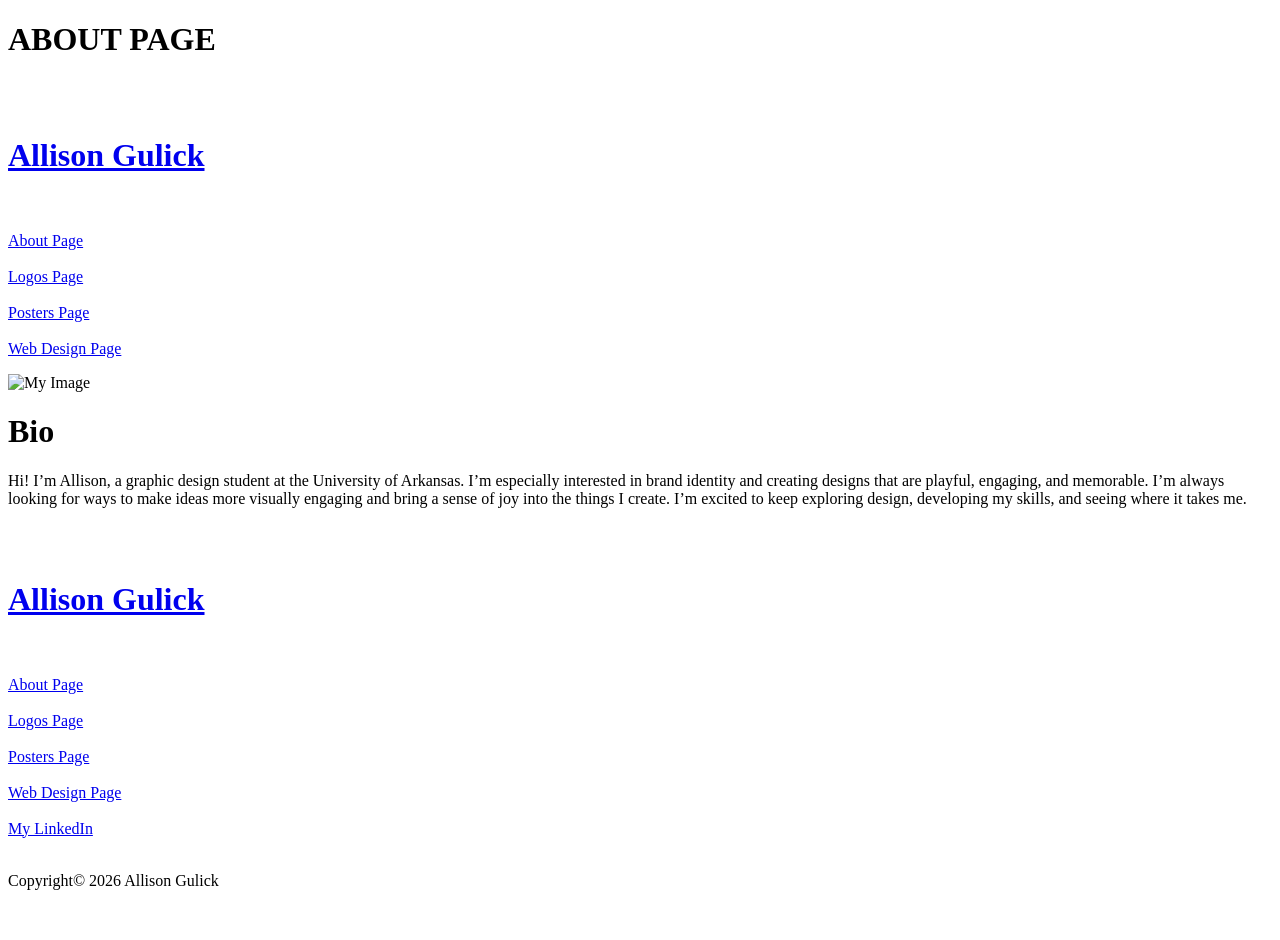
==== About/index.html @ 99eb5e53 "3rd commit" ====
<!DOCTYPE html>
<html>
    <head>
        <title>
            Allison_Gulick's Portfolio Site
        </title>
    </head>
    <body>
        <!-- text stacks vertically -->
        <h1> ABOUT PAGE </h1>
        <br/>
        <div>
            <br>
                <a 
                href=" /index.html"> 
                    <h1> Allison Gulick </h1>
                 </a>
            <br/>
            <br>
                <a href=" /About"> 
                    About Page
                 </a>
            <br/>
            <br>
                <a href=" /Logos"> 
                    Logos Page
                 </a>
            <br/>
            <br>
                <a href=" /Posters"> 
                    Posters Page
                 </a>
            <br/>
            <br>
                <a href=" /Web Design"> 
                    Web Design Page
                 </a>
            <br/>
             </p>
                    <img src="/assets/me!.jpg" alt="My Image"/>
                 <p>
            <h1> Bio </h1>
            <p> Hi! I’m Allison, a graphic design student at the University of Arkansas. I’m especially interested in brand identity and creating designs that are playful, engaging, and memorable. I’m always looking for ways to make ideas more visually engaging and bring a sense of joy into the things I create. I’m excited to keep exploring design, developing my skills, and seeing where it takes me.</p>
                <br>
                <br>
                <a 
                href=" /index.html"> 
                    <h1> Allison Gulick </h1>
                 </a>
            <br/>
            <br>
                <a href=" /About"> 
                    About Page
                 </a>
            <br/>
            <br>
                <a href=" /Logos"> 
                    Logos Page
                 </a>
            <br/>
            <br>
                <a href=" /Posters"> 
                    Posters Page
                 </a>
            <br/>
            <br>
                <a href=" /Web Design"> 
                    Web Design Page
                 </a>
            <br/>
            <br>
                <a 
                    href="https://www.linkedin.com/in/allisongulick/"
                    target="_blank"
                    rel="noopener noreferrer">
                My LinkedIn
                </a>
            <br/>
            <br>
                <p> Copyright© 2026 Allison Gulick </p>
            <br/>
                 </a>
            </p>
        </div>
    </body>
</html>
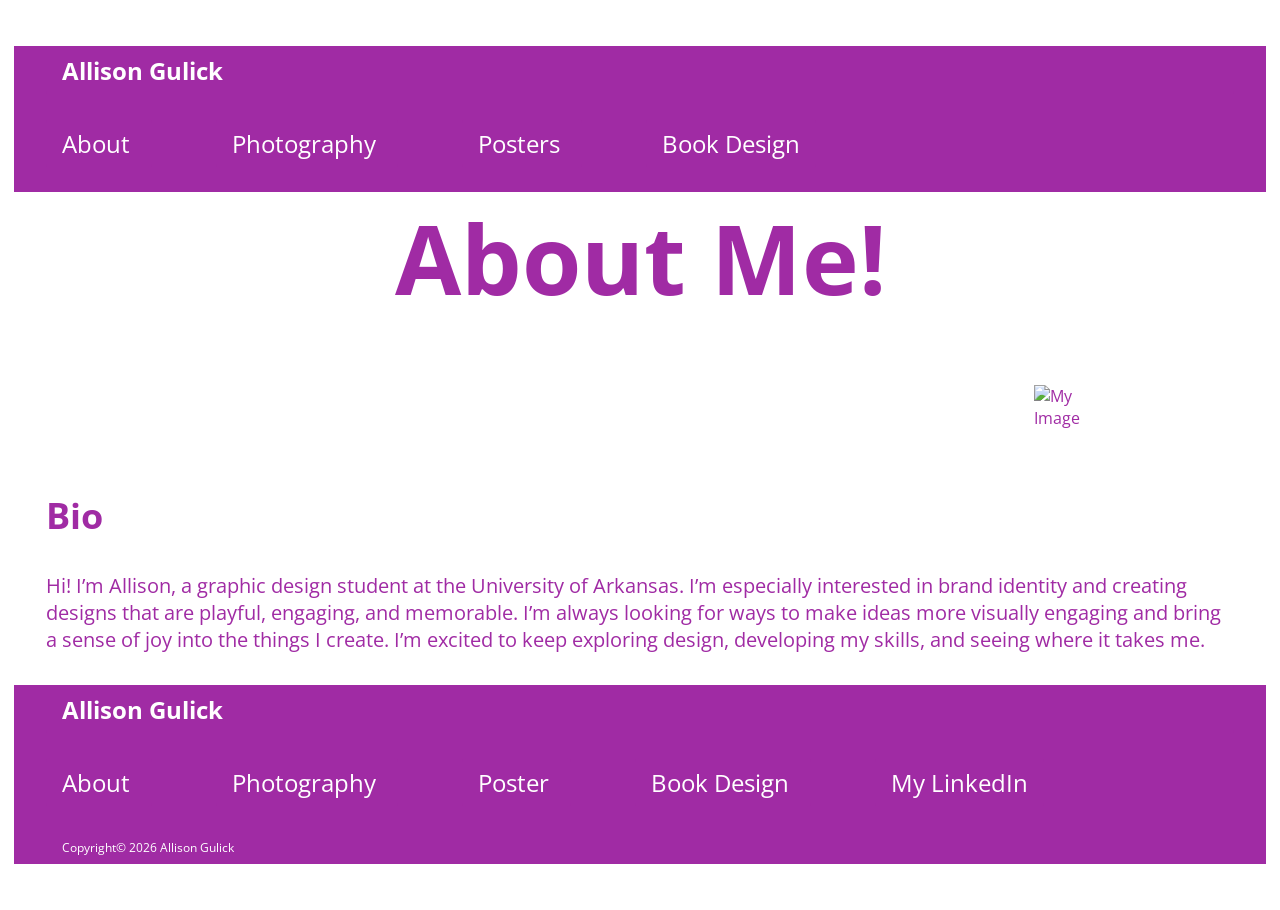
==== commit fd1ba0cc: "commit 5" ====
--- a/About/index.html
+++ b/About/index.html
@@ -1,86 +1,35 @@
 <!DOCTYPE html>
 <html>
     <head>
-        <title>
-            Allison_Gulick's Portfolio Site
-        </title>
+        <title> Allison_Gulick's Portfolio Site </title>
+        <link rel="stylesheet" href="../style.css" />
+        <link rel="preconnect" href="https://fonts.googleapis.com">
+<link rel="preconnect" href="https://fonts.gstatic.com" crossorigin>
+<link href="https://fonts.googleapis.com/css2?family=Open+Sans:ital,wght@0,300..800;1,300..800&family=Roboto+Condensed:ital,wght@0,100..900;1,100..900&display=swap" rel="stylesheet">
     </head>
     <body>
-        <!-- text stacks vertically -->
-        <h1> ABOUT PAGE </h1>
-        <br/>
-        <div>
-            <br>
-                <a 
-                href=" /index.html"> 
-                    <h1> Allison Gulick </h1>
-                 </a>
-            <br/>
-            <br>
-                <a href=" /About"> 
-                    About Page
-                 </a>
-            <br/>
-            <br>
-                <a href=" /Logos"> 
-                    Logos Page
-                 </a>
-            <br/>
-            <br>
-                <a href=" /Posters"> 
-                    Posters Page
-                 </a>
-            <br/>
-            <br>
-                <a href=" /Web Design"> 
-                    Web Design Page
-                 </a>
-            <br/>
-             </p>
-                    <img src="/assets/me!.jpg" alt="My Image"/>
-                 <p>
-            <h1> Bio </h1>
-            <p> Hi! I’m Allison, a graphic design student at the University of Arkansas. I’m especially interested in brand identity and creating designs that are playful, engaging, and memorable. I’m always looking for ways to make ideas more visually engaging and bring a sense of joy into the things I create. I’m excited to keep exploring design, developing my skills, and seeing where it takes me.</p>
-                <br>
-                <br>
-                <a 
-                href=" /index.html"> 
-                    <h1> Allison Gulick </h1>
-                 </a>
-            <br/>
-            <br>
-                <a href=" /About"> 
-                    About Page
-                 </a>
-            <br/>
-            <br>
-                <a href=" /Logos"> 
-                    Logos Page
-                 </a>
-            <br/>
-            <br>
-                <a href=" /Posters"> 
-                    Posters Page
-                 </a>
-            <br/>
-            <br>
-                <a href=" /Web Design"> 
-                    Web Design Page
-                 </a>
-            <br/>
-            <br>
-                <a 
-                    href="https://www.linkedin.com/in/allisongulick/"
-                    target="_blank"
-                    rel="noopener noreferrer">
-                My LinkedIn
-                </a>
-            <br/>
-            <br>
-                <p> Copyright© 2026 Allison Gulick </p>
-            <br/>
-                 </a>
-            </p>
+         <div class="purpleheader">
+                <a href="/"> <h1 class="logo"> Allison Gulick </h1> </a>
+                <a href=" /About" class= "links"> About </a>
+                <a href=" /Photography" class= "links"> Photography </a>
+                <a href=" /Posters" class= "links"> Posters </a>
+                <a href=" /Book Design" class= "links"> Book Design </a>
+        <div class="whitebody">
+                <h1 class="quotetype"> About Me! </h1>
+            <p> <img src="/assets/me!.jpg" alt="My Image" class="me"/> </p>
+            <h1 class="header"> Bio </h1>
+            <p class="paragraph"> Hi! I’m Allison, a graphic design student at the University of Arkansas. I’m especially interested in brand identity and 
+                creating designs that are playful, engaging, and memorable. I’m always looking for ways to make ideas more visually engaging 
+                and bring a sense of joy into the things I create. I’m excited to keep exploring design, developing my skills, and seeing 
+                where it takes me.</p>
+        <div class="purpleheader">
+                <a href="/"> <h1 class="logo"> Allison Gulick </h1> </a>
+                <a href=" /About" class= "links"> About </a>
+                <a href=" /Photography" class= "links"> Photography </a>
+                <a href=" /Posters" class= "links"> Poster </a>
+                <a href=" /Book Design" class= "links" > Book Design </a>
+                <a  href="https://www.linkedin.com/in/allisongulick/" target="_blank" rel="noopener noreferrer" class= "links"> My LinkedIn </a>
+            <p class="copyright"> Copyright© 2026 Allison Gulick </p>
         </div>
     </body>
 </html>
--- a/style.css
+++ b/style.css
@@ -0,0 +1,22 @@
+body {font-family: "open sans"; background-color: white; padding: 06px;}
+.heroimage {width: 100%; height: 600px; object-fit: cover; object-position: center;}
+.butterfly {width: 100%; height: 950px; object-fit: cover; object-position: center;}
+.quote {background-color: #FEEEFF; color: #A02BA4;}
+.paragraph {color: #A02BA4; font-size: 20px; text-align: left; margin: 32px;}
+.header {color: #A02BA4; font-size: 36px; text-align: left; margin: 32px;}
+.quotetype {color:#A02BA4; font-size: 96px; text-align: center; margin: 32px;}
+.paula {color:#A02BA4; font-size: 50px; text-align: center; margin: 32px;}
+.purpleheader {background-color: #A02BA4; color: white;}
+.whitebody {background-color: white; color: #A02BA4;}
+.getstarted {color:white; background-color: #A02BA4; font-size: 50px; text-align: center; width: 350px; border-radius: 3px; margin: 10px 1300px 50px 1300px; padding:10px 20px; }
+.getstarted:hover {cursor: pointer; background-color: #fb356a;}
+.getstarted:active {cursor: pointer; background-color: #FB9A70;}
+a {text-decoration: none; color: inherit;}
+.links {color:white; background-color:#A02BA4; font-size: 24px; text-align: right; padding: 8px 16px; border-radius: 4px; margin: 32px;}
+.links:hover {cursor: pointer; background-color: #fb356a;}
+.links:active {cursor: pointer; background-color: #FB9A70;}
+.logo {color:white; background-color:#A02BA4; font-size: 24px; text-align: left; padding: 8px 16px; border-radius: 4px; margin: 32px;}
+.logo:hover {cursor: pointer; background-color: #fb356a;}
+.logo:active {cursor: pointer; background-color: #FB9A70;}
+.copyright {color:white; font-size: 12px; text-align: left; padding: 8px 16px; border-radius: 4px; margin: 32px; }
+.me {width: 30%; object-fit: cover; object-position: center;  margin: 20px 1000px 20px 1000px; padding:10px 20px; }}
